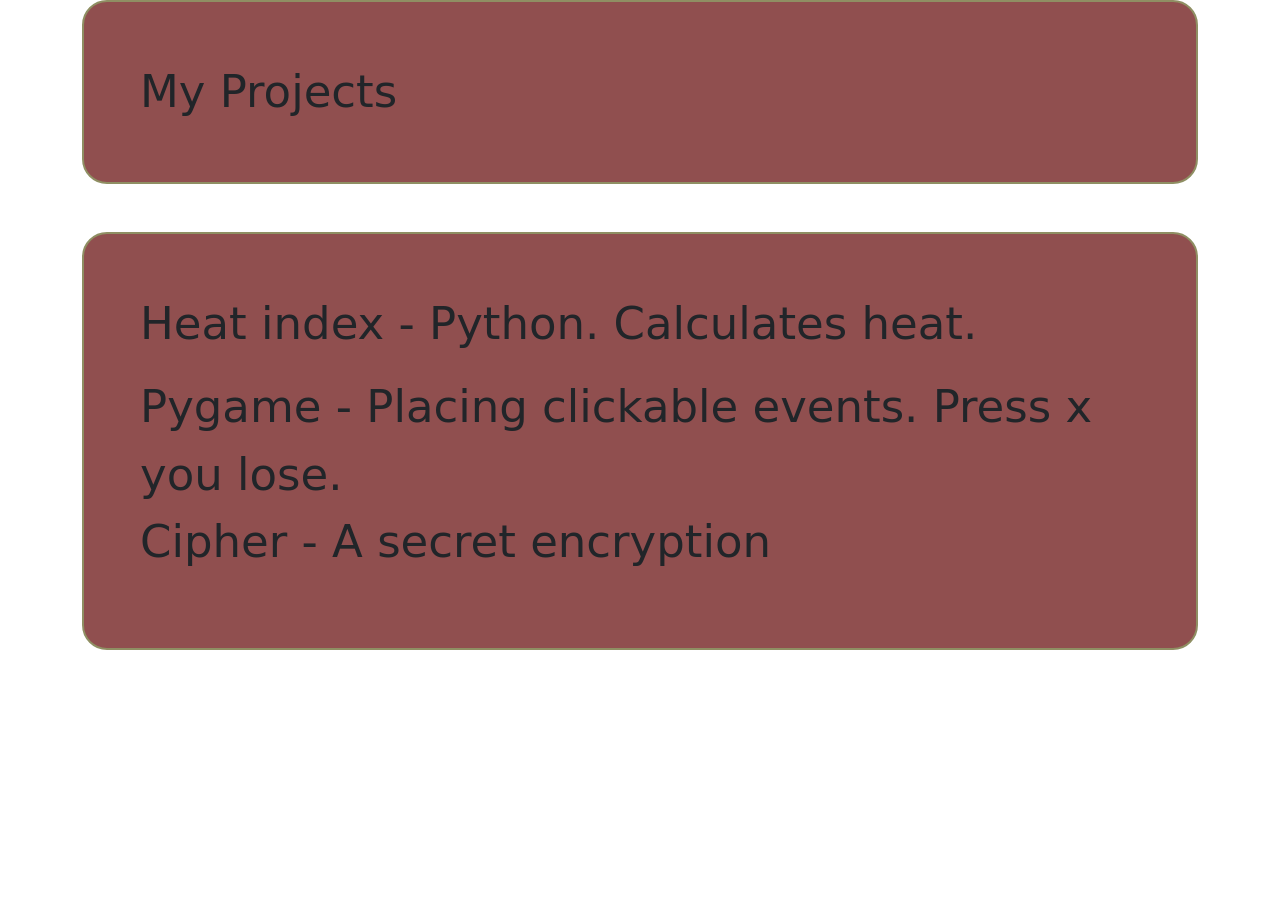
==== project/Project1.html @ 53123f9e "He" ====
<!DOCTYPE html> 
<html> 
<head> 
<link rel="stylesheet" href="https://cdnjs.cloudflare.com/ajax/libs/font-awesome/6.5.1/css/all.min.css">
<link href="https://cdn.jsdelivr.net/npm/bootstrap@5.3.3/dist/css/bootstrap.min.css" rel="stylesheet">
<link href="Project.css" rel="stylesheet">
<div class="container overflow-hidden">
  <div class="row gy-5">
    <div class="col-12">
      <div class="custom-creation">My Projects</div>
    </div>
    <div class="col-12">
      <div class="custom-bord">
       <p>Heat index - Python. Calculates heat.</p>
       <Project2>Pygame - Placing clickable events. Press x you lose.</Project2> 
       <p>Cipher - A secret encryption</p>
      </div>
    </div>
  
  </div>
</div>

</head>

</html>
---- project/Project.css ----
.custom-creation{
    background-color: rgb(255, 255, 255);
    border: 2px solid beige;
    border-radius: 8px;
    padding: 1.5rem;
    
}


    

.custom-bord{
    background-color: rgb(255, 255, 255);
    border: 2px solid beige;
    border-radius: 8px;
    padding: 1.5rem;
    left: 30px;
    padding: 1.5rem;

  

}
@media screen and (min-width: 576px){
    .custom-creation{
        padding: 1rem;
        font-size: 12px;
    }
    .custom-bord{
        padding: 1rem;
        font-size: 12px;

    }
    
}
@media screen and (min-width: 768px){
    .custom-creation{
    background-color: rgb(255, 255, 255);
    border: 2px solid rgb(161, 161, 161);
    border-radius: 10px;
    padding: 2 rem;
    left: 30px;
    padding: 2 rem;
    font-size: 35px;
    }
    .custom-bord{
    background-color: rgb(255, 255, 255);
    border: 2px solid beige;
    border-radius: 10px;
    padding: 2 rem;
    left: 30px;
    padding: 2 rem;
    font-size: 35px;
    }
}

@media screen and (min-width: 992px){
    .custom-bord{
    background-color: rgb(144, 79, 79);
    border: 2px solid rgb(143, 143, 99);
    border-radius: 25px;
    padding: 3.5 rem;
    left: 30px;
    padding: 3.5rem;
    font-size: 45px;
    }
    .custom-creation{
    background-color: rgb(144, 79, 79);
    border: 2px solid rgb(143, 143, 99);
    border-radius: 25px;
    padding: 3.5 rem;
    left: 30px;
    padding: 3.5rem;
    font-size: 45px;
    }
}
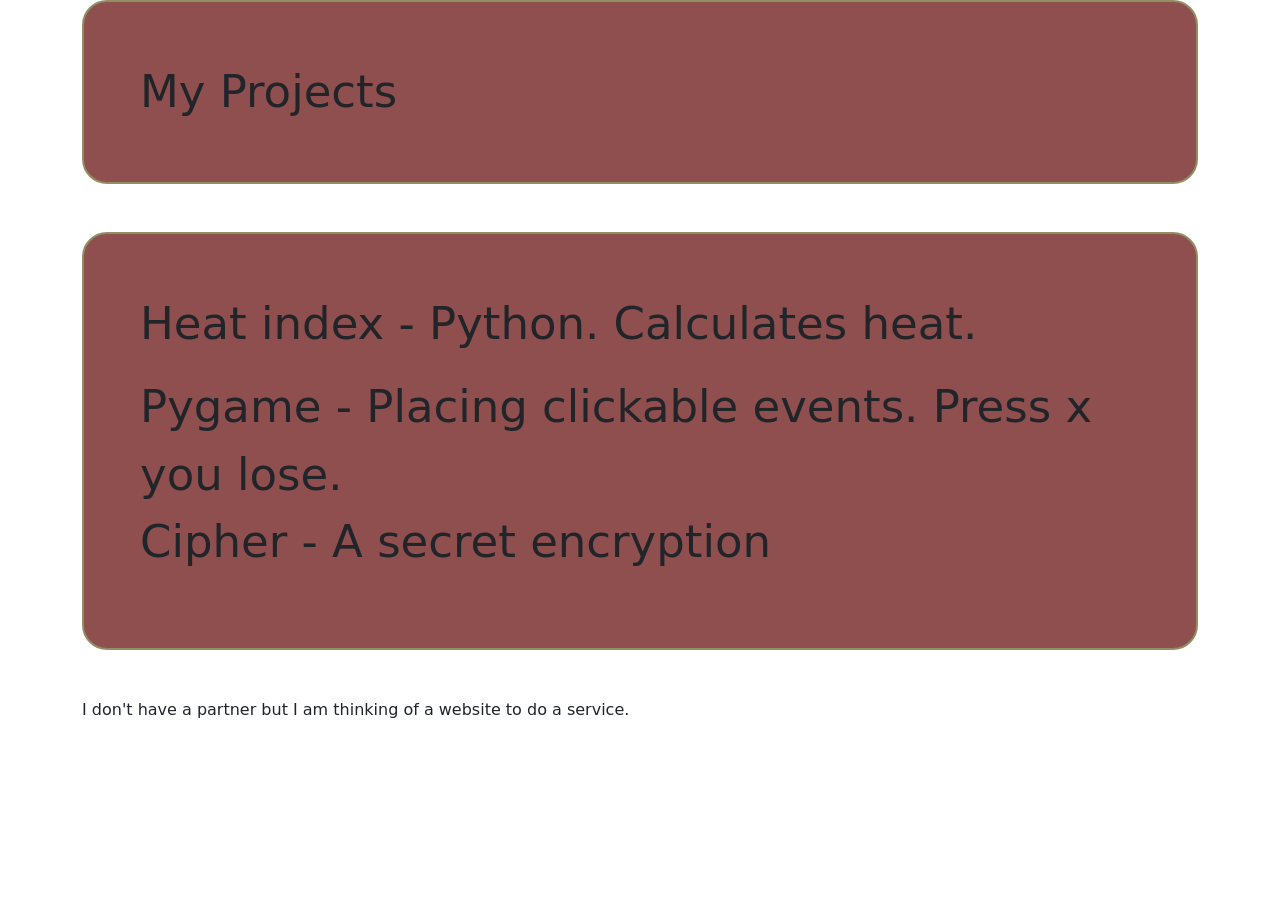
==== commit 11c8c0de: "Last adddition" ====
--- a/project/Project1.html
+++ b/project/Project1.html
@@ -16,7 +16,7 @@
        <p>Cipher - A secret encryption</p>
       </div>
     </div>
-  
+  <footer>I don't have a partner but I am thinking of a website to do a service.</footer>
   </div>
 </div>
 
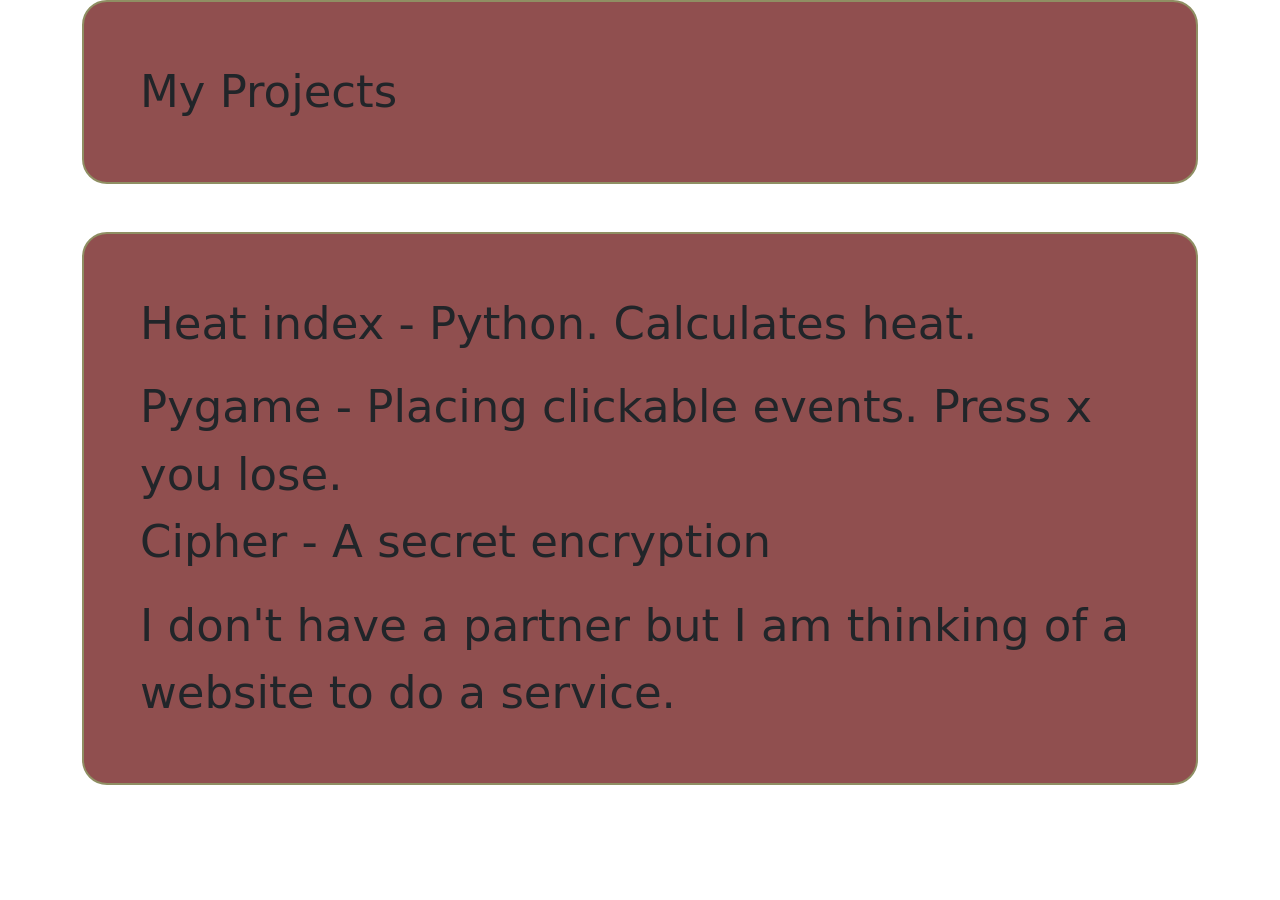
==== commit 7154fa4a: "Last adddition" ====
--- a/project/Project1.html
+++ b/project/Project1.html
@@ -11,12 +11,13 @@
     </div>
     <div class="col-12">
       <div class="custom-bord">
-       <p>Heat index - Python. Calculates heat.</p>
-       <Project2>Pygame - Placing clickable events. Press x you lose.</Project2> 
-       <p>Cipher - A secret encryption</p>
+      <p>Heat index - Python. Calculates heat.</p>
+      <Project2>Pygame - Placing clickable events. Press x you lose.</Project2> 
+      <p>Cipher - A secret encryption</p>
+      <footer>I don't have a partner but I am thinking of a website to do a service.</footer>
+
       </div>
     </div>
-  <footer>I don't have a partner but I am thinking of a website to do a service.</footer>
   </div>
 </div>
 
